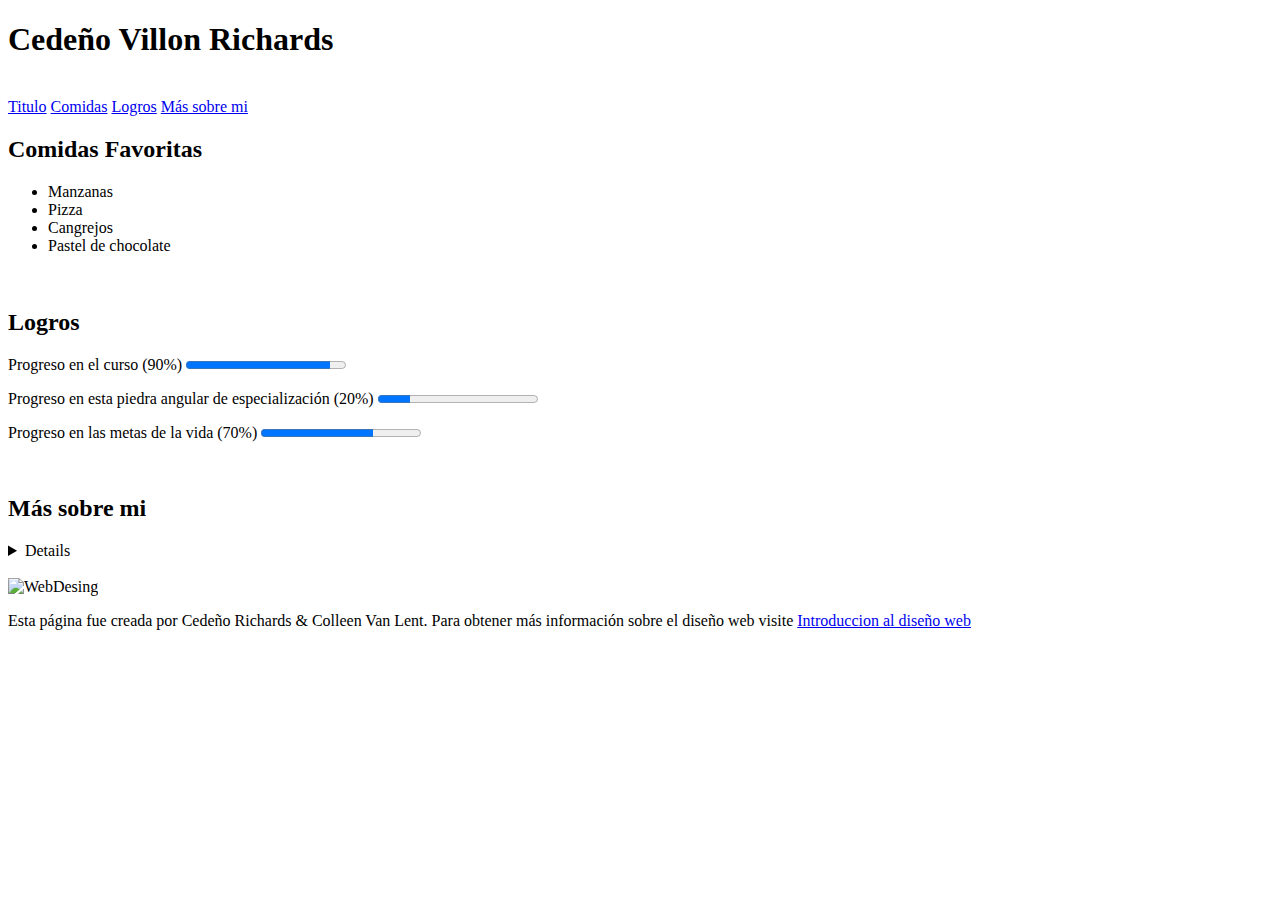
==== PagesCurso/final.html @ 788d198a "Add files via upload" ====
<!DOCTYPE html>
<html lang = "es">
<head>
	<meta charset="utf-8">
	<title>Proyecto final</title>
</head>
	<body>
		<h1 id="titulo"> Cedeño Villon Richards</h1>
		<br>
		
		<a href="#titulo">Titulo</a>
		<a href="#comidas">Comidas</a>
		<a href="#logros">Logros</a>
		<a href="#mas">Más sobre mi</a>
		<br>

		<h2 id="comidas"> Comidas Favoritas</h2>
		<ul>
			<li>Manzanas</li>
			<li>Pizza</li>
			<li>Cangrejos</li>
			<li>Pastel de chocolate</li>
		</ul>
		<br>

		<h2 id="logros">Logros</h2>
		<p>Progreso en el curso (90%) <progress value="90" max="100"></p>
		<p>Progreso en esta piedra angular de especialización (20%) <progress value="20" max="100"></p>
		<p>Progreso en las metas de la vida (70%) <progress value="70" max="100"></p>
		<br>

		<h2 id="mas">Más sobre mi</h2>
		<details>
			<p>A los 5 años cuando la casa de mis padres estaba en construccion, agarré los cables donde iban a colocar un tomacorriente y me quedé pegado xD Practicamente me morí :c Pero luego regresé porque el de arriba no me quería con el aún y ahora estoy aquí ya con 35 años de vida y aún en la Universidad :c</p>
		</details>
		<br>

		<img src="http://www.intro-webdesign.com/images/newlogo.png" alt="WebDesing" title="Imagen refrerenciada" width="300">
		<p>Esta página fue creada por Cedeño Richards & Colleen Van Lent. Para obtener más información sobre el diseño web visite <a href=" http://www.intro-webdesign.com">Introduccion al diseño web</a></p>
	</body>
</html>
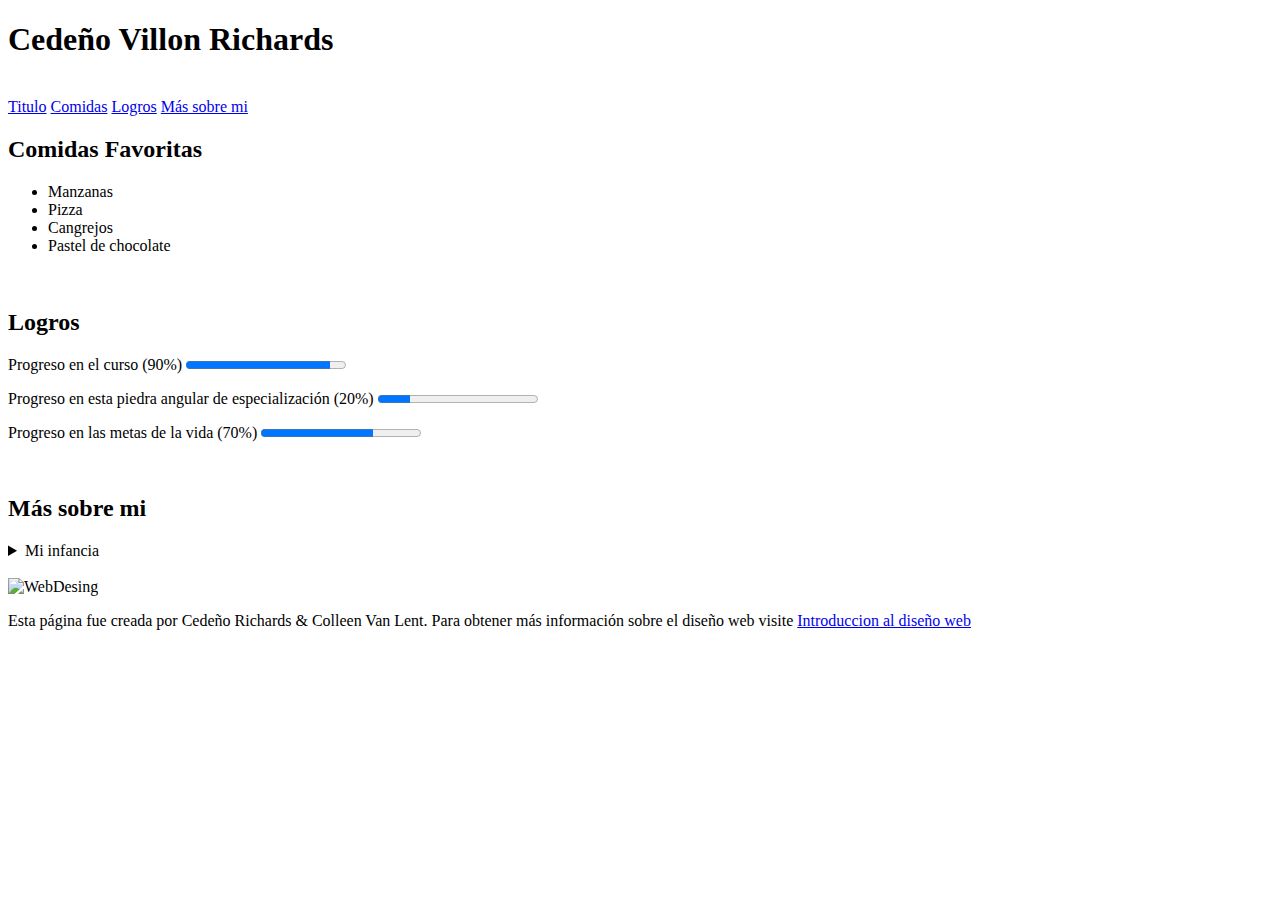
==== commit c3ac9892: "Add files via upload" ====
--- a/PagesCurso/final.html
+++ b/PagesCurso/final.html
@@ -30,12 +30,15 @@
 		<br>
 
 		<h2 id="mas">Más sobre mi</h2>
-		<details>
+		<details><summary>Mi infancia</summary>
 			<p>A los 5 años cuando la casa de mis padres estaba en construccion, agarré los cables donde iban a colocar un tomacorriente y me quedé pegado xD Practicamente me morí :c Pero luego regresé porque el de arriba no me quería con el aún y ahora estoy aquí ya con 35 años de vida y aún en la Universidad :c</p>
 		</details>
 		<br>
 
-		<img src="http://www.intro-webdesign.com/images/newlogo.png" alt="WebDesing" title="Imagen refrerenciada" width="300">
-		<p>Esta página fue creada por Cedeño Richards & Colleen Van Lent. Para obtener más información sobre el diseño web visite <a href=" http://www.intro-webdesign.com">Introduccion al diseño web</a></p>
+		<footer>
+			<img src="http://www.intro-webdesign.com/images/newlogo.png" alt="WebDesing" title="Imagen refrerenciada" width="300"> 
+
+			<p>Esta página fue creada por Cedeño Richards & Colleen Van Lent. Para obtener más información sobre el diseño web visite <a href=" http://www.intro-webdesign.com">Introduccion al diseño web</a></p>
+		</footer>
 	</body>
 </html>